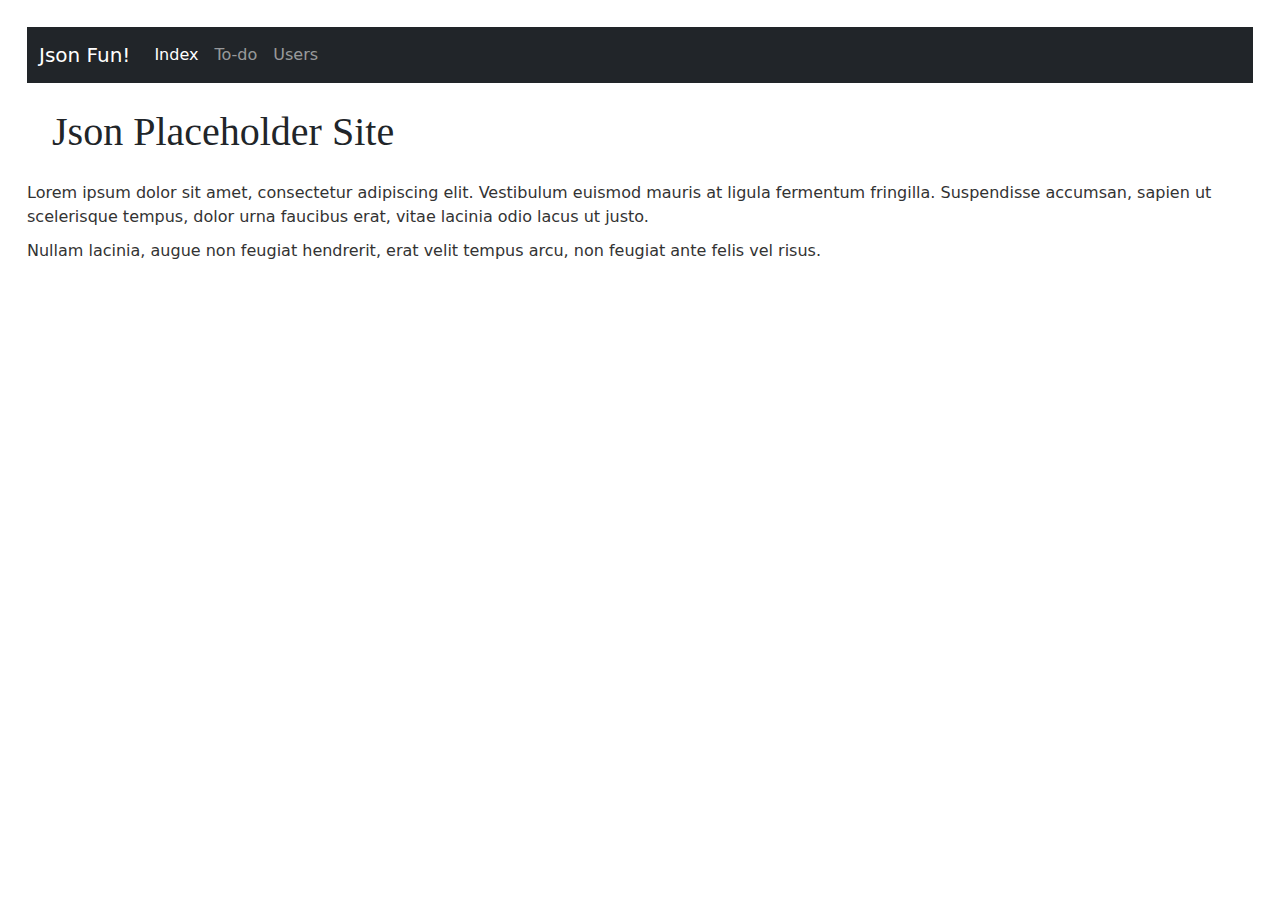
==== index.html @ 8a289be3 "First Commit" ====
<!DOCTYPE html>
<html lang="en">
<head>
    <meta charset="UTF-8">
    <meta http-equiv="X-UA-Compatible" content="IE=edge">
    <meta name="viewport" content="width=
    , initial-scale=1.0">
    <title>Json Placeholder</title>

    <link rel="stylesheet" href="https://cdn.jsdelivr.net/npm/bootstrap@5.3.0/dist/css/bootstrap.min.css">
    <link rel="stylesheet" href="https://cdn.jsdelivr.net/npm/bootstrap-icons@1.10.4/font/bootstrap-icons.css">
  
            <!--Connecting CSS-->
            <link rel="stylesheet" type="text/css" href="css/style.css">

</head>
<body>
    
<nav class="navbar navbar-expand-lg navbar-dark bg-dark">
           <div class="container-fluid">
               <a class="navbar-brand" href="#">Json Fun!</a>
               <button class="navbar-toggler" type="button" data-bs-toggle="collapse"
                   data-bs-target="#navbarSupportedContent" aria-controls="navbarSupportedContent" aria-expanded="false"
                   aria-label="Toggle navigation">
                   <span class="navbar-toggler-icon"></span>
               </button>
               <div class="collapse navbar-collapse" id="navbarSupportedContent">
                   <ul class="navbar-nav me-auto mb-2 mb-lg-0">
                       <li class="nav-item">
                           <a class="nav-link active" aria-current="page" href="index.html">Index</a>
                       </li>
                       <li class="nav-item">
                           <a class="nav-link" href="todo.html">To-do</a>
                       </li>
                       <li class="nav-item">
                        <a class="nav-link" href="users.html">Users</a>
                    </li>
                   </ul>
               </div>
           </div>
       </nav>


       <h1>Json Placeholder Site</h1>
       <p>Lorem ipsum dolor sit amet, consectetur adipiscing elit. Vestibulum euismod mauris at ligula fermentum fringilla. Suspendisse accumsan, sapien ut scelerisque tempus, dolor urna faucibus erat, vitae lacinia odio lacus ut justo.</p>
       <p>Nullam lacinia, augue non feugiat hendrerit, erat velit tempus arcu, non feugiat ante felis vel risus.</p>
   

       <script src="scripts/app.js"></script>

  <script src="https://cdn.jsdelivr.net/npm/bootstrap@5.3.0/dist/js/bootstrap.bundle.min.js"></script>
  
</body>
</html>
---- css/style.css ----
body {
    margin: 12px;
    padding: 15px;
}

p {
    font-size: 16px;
    line-height: 1.5;
    color: #333333;
    margin-bottom: 10px;
  }

  h1 {
    font-family: fantasy;
    margin: 25px;
  }

ul.navbar {
    list-style-type: none;
    margin: 0;
    padding: 10px;
    background-color: #333;
}

ul.navbar li {
    display: inline;
}

ul.navbar li a {
    color: #fff;
    text-decoration: none;
    padding: 10px;
}

ul.navbar li a:hover {
    background-color: #555;
}

.container {
    max-width: 800px;
    margin: 20px auto;
    padding: 20px;
    background-color: #fff;
}

label {
    display: block;
    margin-bottom: 10px;
}

input[type="text"] {
    padding: 5px;
    font-size: 16px;
}

button {
    padding: 8px 16px;
    font-size: 16px;
    background-color: #333;
    color: #fff;
    border: none;
    cursor: pointer;
}

button:hover {
    background-color: #555;
}

#message {
    margin-top: 10px;
    padding: 10px;
    background-color: #f2f2f2;
}

table {
    width: 100%;
    border-collapse: collapse;
}

th, td {
    padding: 8px;
    text-align: left;
    border-bottom: 1px solid #ddd;
}
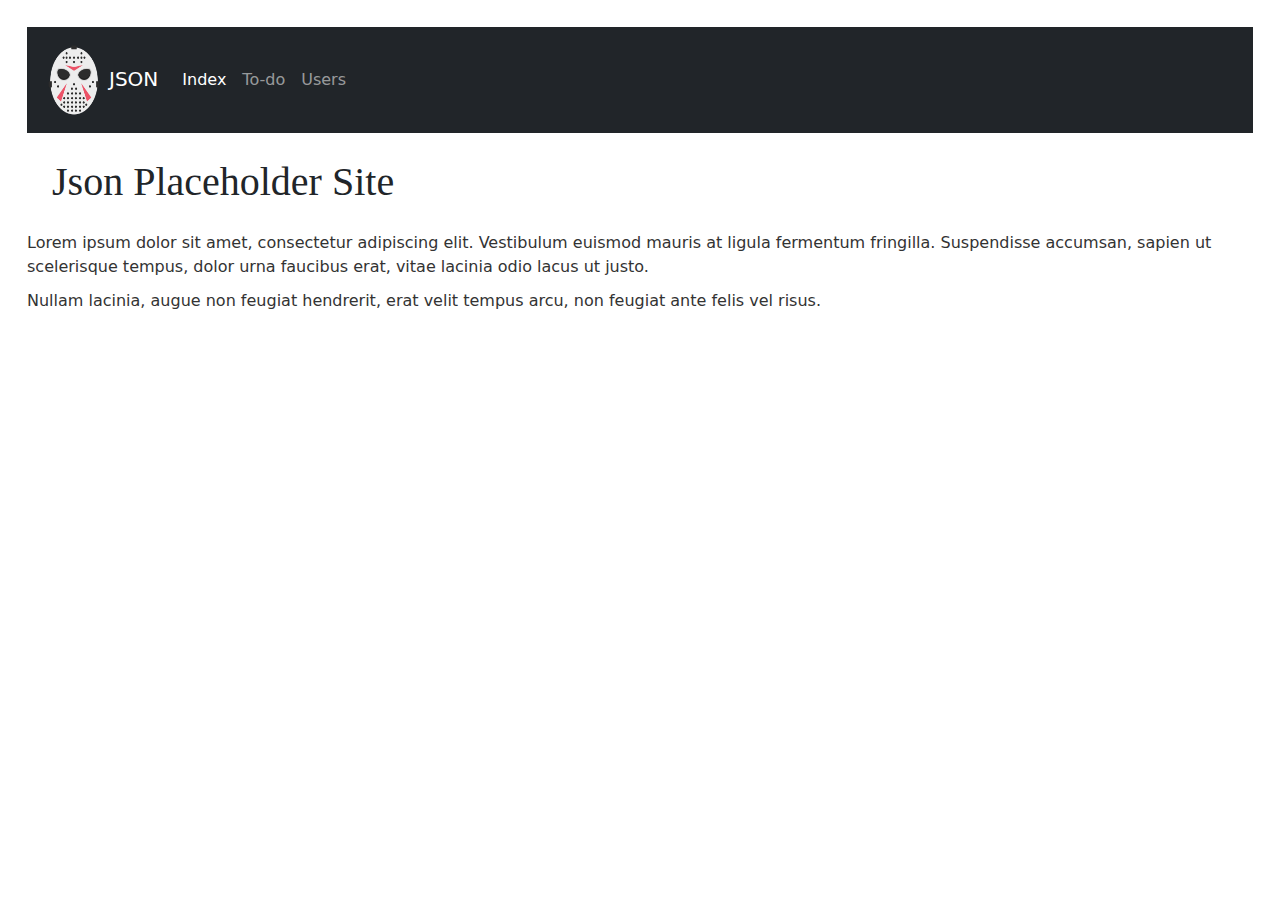
==== commit 7ee7227f: "Added Logo" ====
--- a/index.html
+++ b/index.html
@@ -18,7 +18,7 @@
     
 <nav class="navbar navbar-expand-lg navbar-dark bg-dark">
            <div class="container-fluid">
-               <a class="navbar-brand" href="#">Json Fun!</a>
+            <a class="navbar-brand" href="index.html"><img src="json.png" alt="Logo" width="70" height="80">JSON</a>
                <button class="navbar-toggler" type="button" data-bs-toggle="collapse"
                    data-bs-target="#navbarSupportedContent" aria-controls="navbarSupportedContent" aria-expanded="false"
                    aria-label="Toggle navigation">
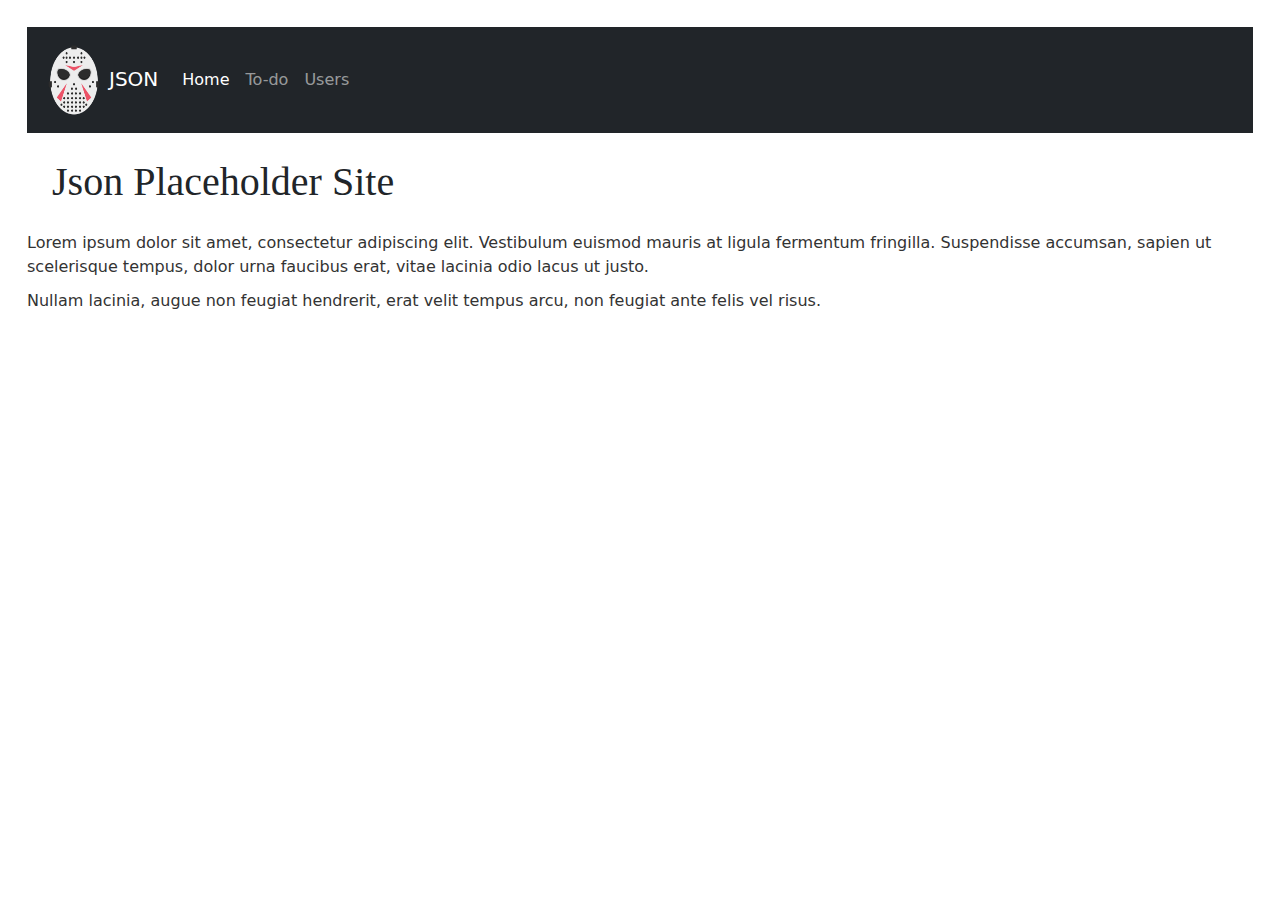
==== commit 5672b4d1: "Edited NavBar" ====
--- a/index.html
+++ b/index.html
@@ -27,7 +27,7 @@
                <div class="collapse navbar-collapse" id="navbarSupportedContent">
                    <ul class="navbar-nav me-auto mb-2 mb-lg-0">
                        <li class="nav-item">
-                           <a class="nav-link active" aria-current="page" href="index.html">Index</a>
+                           <a class="nav-link active" aria-current="page" href="index.html">Home</a>
                        </li>
                        <li class="nav-item">
                            <a class="nav-link" href="todo.html">To-do</a>
